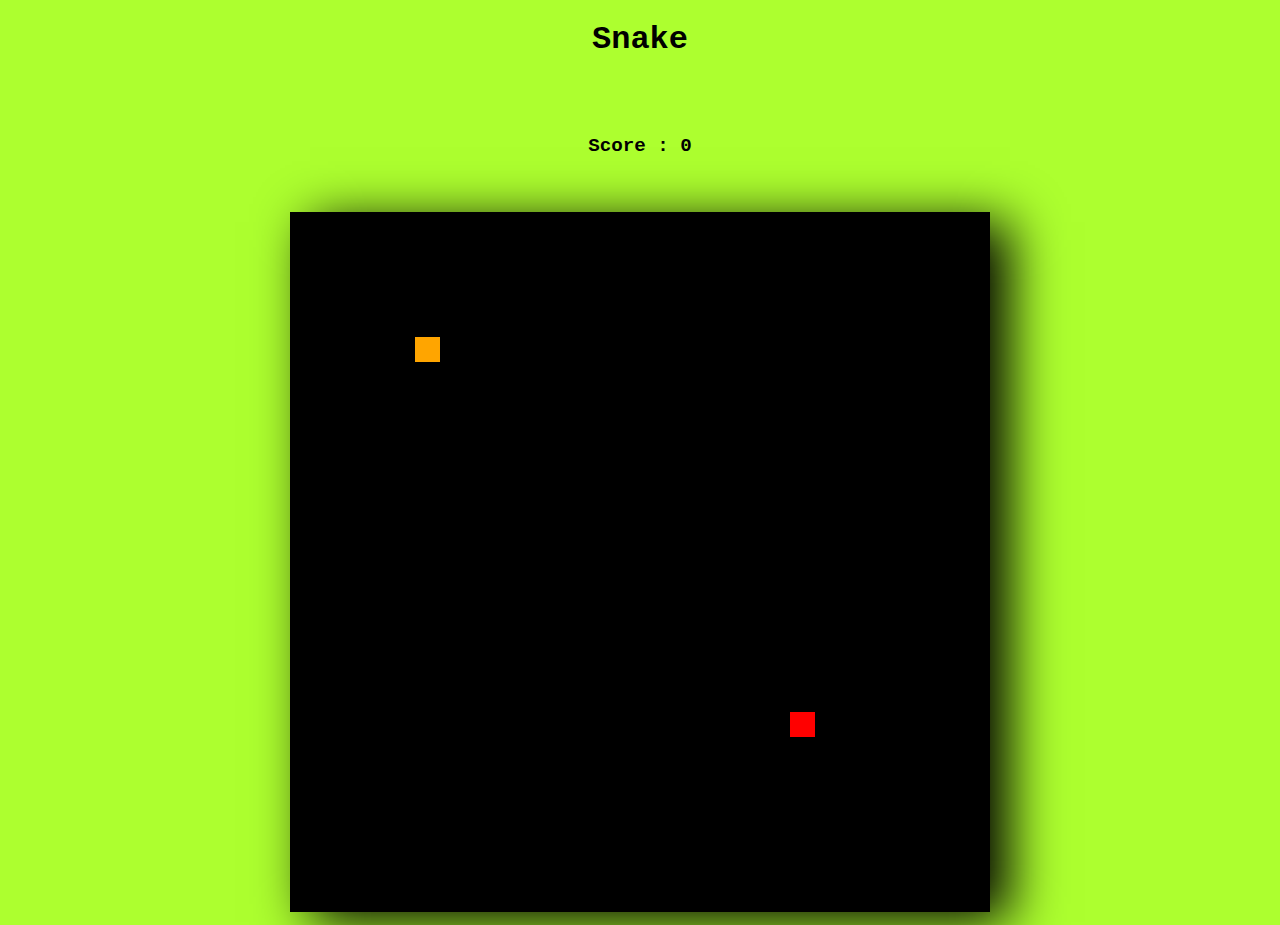
==== Aris portfolio/snake/index.html @ 709844f4 "new chance snake" ====
<!DOCTYPE html>
<html lang="en">
<head>
    <meta charset="UTF-8">
    <meta http-equiv="X-UA-Compatible" content="IE=edge">
    <meta name="viewport" content="width=device-width, initial-scale=1.0">
    <title>snake</title>
    <link rel="stylesheet" href="snake.css">
</head>
<body>
    <h1>Snake</h1>
    <br>
    <br>
    <h3 id="score">Score : 0</h3>
    <br>
    <br>
    <canvas id="board"></canvas>
    

    
    <script src="snake.js"></script>
</body>
</html>
---- Aris portfolio/snake/snake.css ----
body{
   font-family: 'Courier New', Courier, monospace;
   text-align: center;
   background-image: url(./snake-bild2.jpeg);
   background-color: greenyellow;
}
canvas{
    box-shadow: black 20px 10px 50px;
}
h3{
    font-family: 'Courier New', Courier, monospace;
    text-align: center;
    font-size: larger;
}
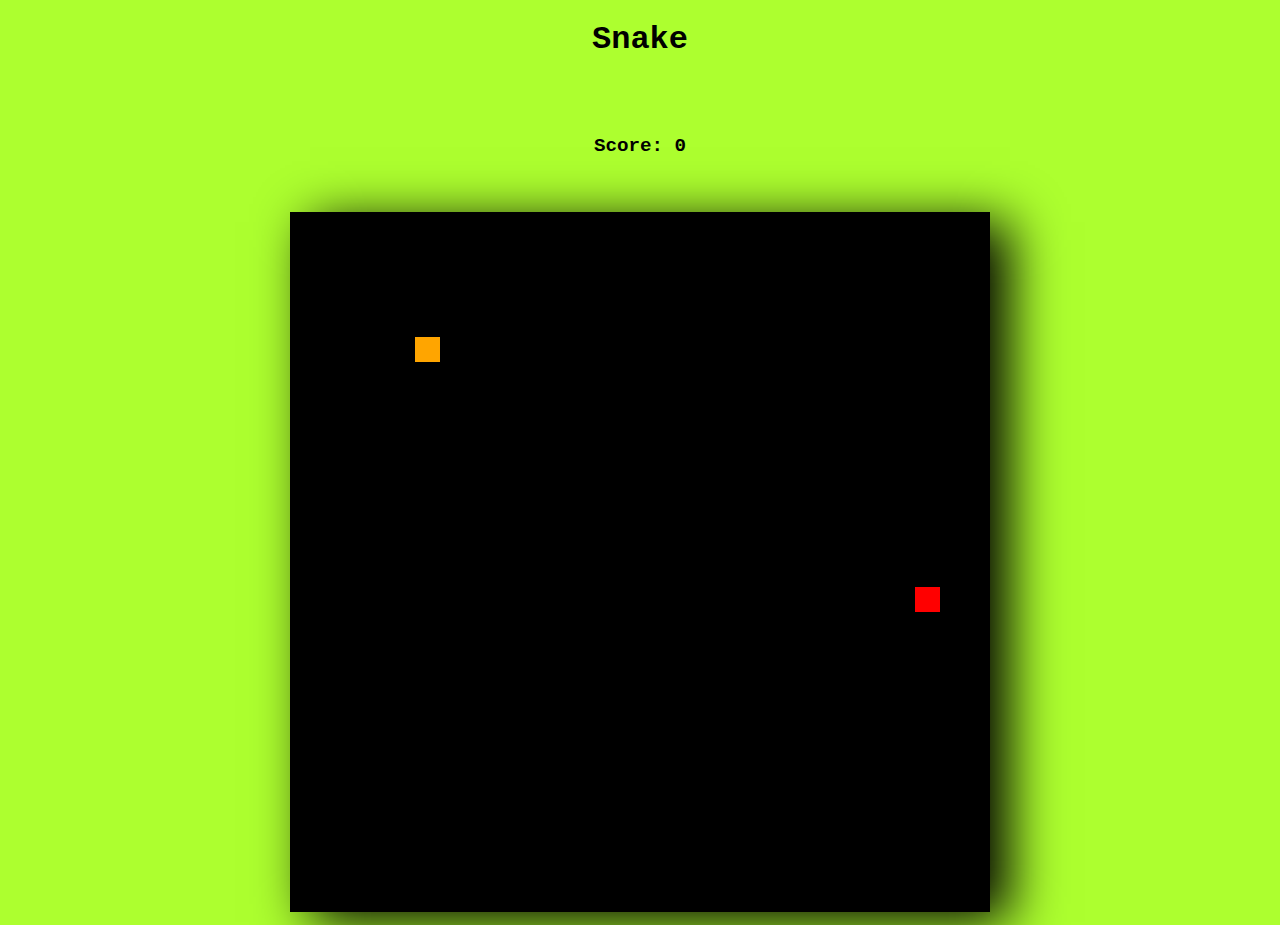
==== commit 1da4964f: "new chance snake" ====
--- a/Aris portfolio/snake/index.html
+++ b/Aris portfolio/snake/index.html
@@ -11,7 +11,7 @@
     <h1>Snake</h1>
     <br>
     <br>
-    <h3 id="score">Score : 0</h3>
+    <h3 id="score">Score: 0</h3>
     <br>
     <br>
     <canvas id="board"></canvas>
